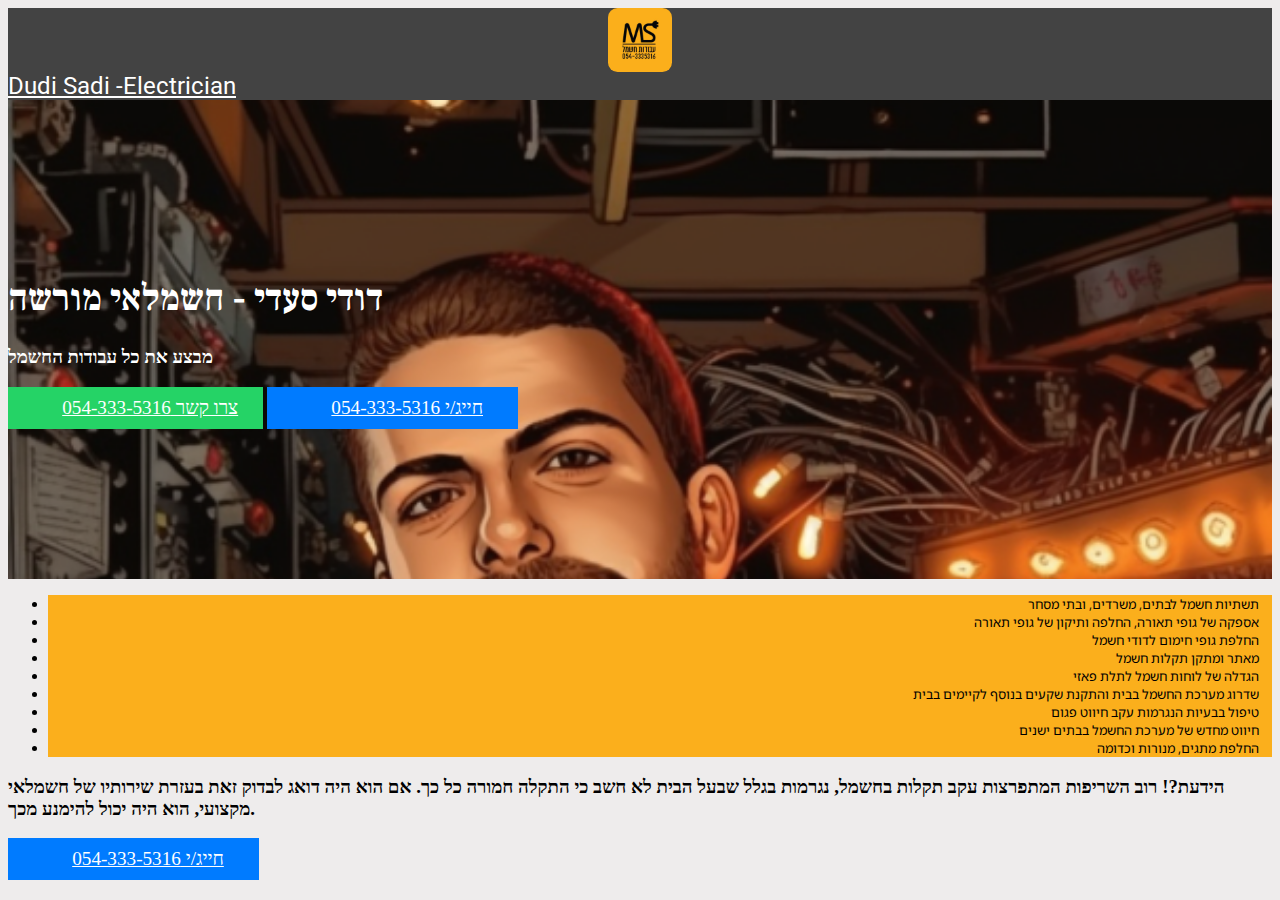
==== version2.html @ 58b56e2a "second version" ====
<!DOCTYPE html>
<html lang="en">
    <head>
        <meta charset="UTF-8" />
        <meta name="viewport" content="width=device-width, initial-scale=1.0" />
        <link
            href="https://cdn.jsdelivr.net/npm/bootstrap@5.3.1/dist/css/bootstrap.min.css"
            rel="stylesheet"
            integrity="sha384-4bw+/aepP/YC94hEpVNVgiZdgIC5+VKNBQNGCHeKRQN+PtmoHDEXuppvnDJzQIu9"
            crossorigin="anonymous"
        />
        <link href="https://fonts.googleapis.com/css2?family=Roboto:wght@400;500&display=swap" rel="stylesheet" />
        <link
            href="https://fonts.googleapis.com/css2?family=Frank+Ruhl+Libre:wght@700&family=Noto+Sans+Hebrew&family=Rubik&display=swap"
            rel="stylesheet"
        />
        <link
            rel="stylesheet"
            href="https://cdnjs.cloudflare.com/ajax/libs/font-awesome/6.4.2/css/all.min.css"
            integrity="sha512-z3gLpd7yknf1YoNbCzqRKc4qyor8gaKU1qmn+CShxbuBusANI9QpRohGBreCFkKxLhei6S9CQXFEbbKuqLg0DA=="
            crossorigin="anonymous"
            referrerpolicy="no-referrer"
        />
        <link rel="stylesheet" href="styles-version2.css" />
        <title>דודי סעדי - חשמלאי</title>
    </head>
    <body>
        <nav class="navbar navbar-expand-lg navbar-dark justify-content-center">
            <div class="iconImage me-3">
                <img src="./assetes/images/dudi.jpg" alt="logo" />
            </div>
            <a class="navbar-brand" href="#">Dudi Sadi -Electrician</a>
        </nav>
        <header class="hero">
            <div class="container text-center">
                <h1>דודי סעדי - חשמלאי מורשה</h1>
                <h3>מבצע את כל עבודות החשמל</h3>
                <a href="https://wa.me/972543335316" class="whatsapp-button btn" target="_blank">
                    <i class="fab fa-whatsapp"></i>צרו קשר 054-333-5316
                </a>
                <a href="tel:+0543335316" class="call-now-button btn btn-primary mt-3">
                    <i class="fas fa-phone-alt"></i>חייג/י 054-333-5316
                </a>
            </div>
        </header>
        <main>
            <section id="list-group-content">
                <div class="container">
                    <ul class="list-group">
                        <li class="list-group-item">
                            תשתיות חשמל לבתים, משרדים, ובתי מסחר
                            <i class="fa-solid fa-bolt"></i>
                        </li>
                        <li class="list-group-item">
                            אספקה של גופי תאורה, החלפה ותיקון של גופי תאורה<i class="fa-solid fa-lightbulb"></i>
                        </li>
                        <li class="list-group-item">
                            החלפת גופי חימום לדודי חשמל<i class="fa-solid fa-temperature-arrow-up"></i>
                        </li>
                        <li class="list-group-item">מאתר ומתקן תקלות חשמל<i class="fa-solid fa-plug"></i></li>
                        <li class="list-group-item">הגדלה של לוחות חשמל לתלת פאזי<i class="fa-solid fa-bolt"></i></li>
                        <li class="list-group-item">
                            שדרוג מערכת החשמל בבית והתקנת שקעים בנוסף לקיימים בבית<i class="fa-solid fa-bolt"></i>
                        </li>
                        <li class="list-group-item">
                            טיפול בבעיות הנגרמות עקב חיווט פגום<i class="fa-solid fa-plug"></i>
                        </li>
                        <li class="list-group-item">
                            חיווט מחדש של מערכת החשמל בבתים ישנים<i class="fa-solid fa-bolt-lightning"></i>
                        </li>
                        <li class="list-group-item">
                            החלפת מתגים, מנורות וכדומה<i class="fa-solid fa-plug-circle-plus"></i>
                        </li>
                    </ul>
                </div>
            </section>
            <section id="notice" class="text-end mt-3 container">
                <h3>
                    הידעת?! רוב השריפות המתפרצות עקב תקלות בחשמל, נגרמות בגלל שבעל הבית לא חשב כי התקלה חמורה כל כך. אם
                    הוא היה דואג לבדוק זאת בעזרת שירותיו של חשמלאי מקצועי, הוא היה יכול להימנע מכך.
                </h3>
            </section>
            <section id="call-to-action-bottom" class="text-center my-2">
                <a href="tel:+0543335316" class="call-now-button btn btn-primary mt-3">
                    <i class="fas fa-phone-alt"></i>חייג/י 054-333-5316
                </a>
            </section>
        </main>
        <script src="https://code.jquery.com/jquery-3.3.1.slim.min.js"></script>
        <script src="https://cdnjs.cloudflare.com/ajax/libs/popper.js/1.14.7/umd/popper.min.js"></script>
        <script src="https://stackpath.bootstrapcdn.com/bootstrap/4.3.1/js/bootstrap.min.js"></script>

        <script
            src="https://cdn.jsdelivr.net/npm/bootstrap@5.3.1/dist/js/bootstrap.bundle.min.js"
            integrity="sha384-HwwvtgBNo3bZJJLYd8oVXjrBZt8cqVSpeBNS5n7C8IVInixGAoxmnlMuBnhbgrkm"
            crossorigin="anonymous"
        ></script>
    </body>
</html>
---- styles-version2.css ----
body {
    background-color: #eeecec;
}

.call-now-button {
    font-size: 1.2rem;
    padding: 10px 35px; /* Increase padding for width */
    background-color: #007bff; /* Blue color */
    color: #fff;
    display: inline-flex;
    align-items: center;
    transition: background-color 0.3s ease;
}

.call-now-button i {
    margin-right: 10px;
}

.call-now-button:hover {
    background-color: #0056b3; /* Darker blue on hover */
}

h1 {
    font-family: "Frank Ruhl Libre", sans-serif;

    font-size: 2.3em;
}

i {
    margin-left: 1em;
}

.list-group-item {
    font-family: "Noto Sans Hebrew", sans-serif;
    font-size: 0.8em;
    text-align: right;
    background-color: #fbaf1c;
}

.hero {
    background-image: url("./assetes/images/dudi-hero4.png"); /* Add your hero image */
    background-size: cover;
    color: #fff;
    padding: 150px 0;
    margin-bottom: 10px;
    background-color: rgba(0, 0, 0, 0.7); /* Add semi-transparent black background */
}

@media (min-width: 1440px) {
    .hero {
        /* padding: 250px 0; */
        background-size: auto;
        background-repeat: no-repeat;
        background-position: center;
    }
}

.iconImage img {
    width: 4em;
    height: 4em;
    border-radius: 15%;
    margin: 0 auto;
    display: block;
}
.navbar {
    background-color: #434343;
}
.navbar-brand {
    font-family: "Roboto", sans-serif;
    font-size: 1.5rem;
    color: #fff;
}

/* Using Noto Sans Hebrew for paragraphs */
p {
    font-family: "Noto Sans Hebrew", sans-serif;
}

/* Or using Rubik for paragraphs */
/* p {
    font-family: "Rubik", sans-serif;
} */

.whatsapp-button {
    font-size: 1.2rem; /* Adjust the font size */
    padding: 10px 25px; /* Increase padding for width */
    background-color: #25d366; /* WhatsApp color */
    color: #fff;
    display: inline-flex;
    align-items: center;
    transition: background-color 0.3s ease; /* Smooth hover effect */
}

.whatsapp-button i {
    margin-right: 10px;
}

/* Hover effect to darken the button color slightly */
.whatsapp-button:hover {
    background-color: #20b85c;
}
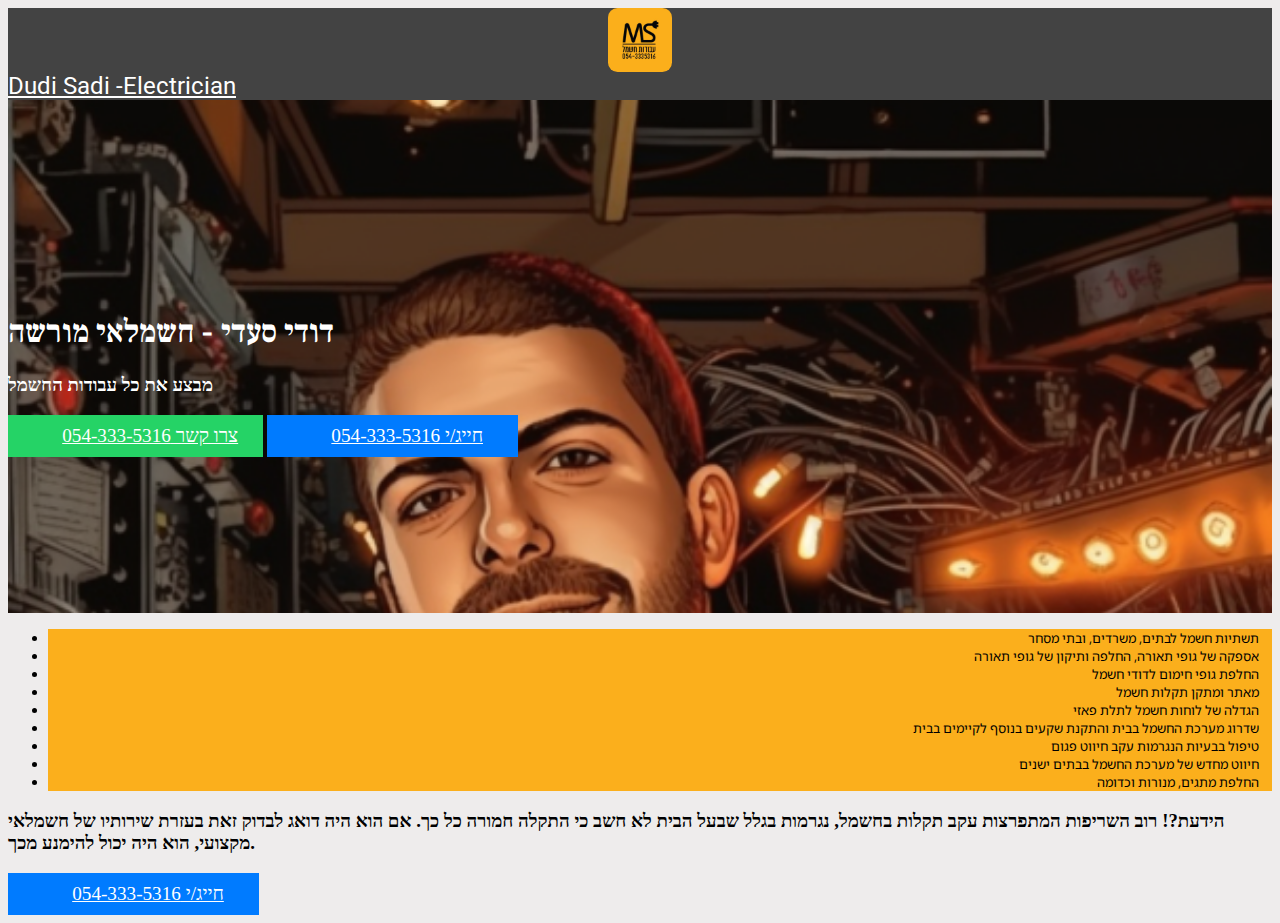
==== commit 4c6e620a: "version 2 fixing style" ====
--- a/version2.html
+++ b/version2.html
@@ -81,7 +81,7 @@
                 </h3>
             </section>
             <section id="call-to-action-bottom" class="text-center my-2">
-                <a href="tel:+0543335316" class="call-now-button btn btn-primary mt-3">
+                <a href="tel:0543335316" class="call-now-button btn btn-primary mt-3">
                     <i class="fas fa-phone-alt"></i>חייג/י 054-333-5316
                 </a>
             </section>
--- a/styles-version2.css
+++ b/styles-version2.css
@@ -20,10 +20,13 @@
     background-color: #0056b3; /* Darker blue on hover */
 }
 
+.container.text-center {
+    margin-top: 10%; /* Adjust this value to position the h1 as desired */
+}
 h1 {
     font-family: "Frank Ruhl Libre", sans-serif;
 
-    font-size: 2.3em;
+    font-size: 2em;
 }
 
 i {
@@ -44,6 +47,11 @@
     padding: 150px 0;
     margin-bottom: 10px;
     background-color: rgba(0, 0, 0, 0.7); /* Add semi-transparent black background */
+    display: flex; /* Enable flexbox */
+    flex-direction: column; /* Stack children vertically */
+    justify-content: flex-start; /* Align to the top */
+    padding-top: 5%; /* Adjust the top padding to position h1 */
+    height: 300px;
 }
 
 @media (min-width: 1440px) {
